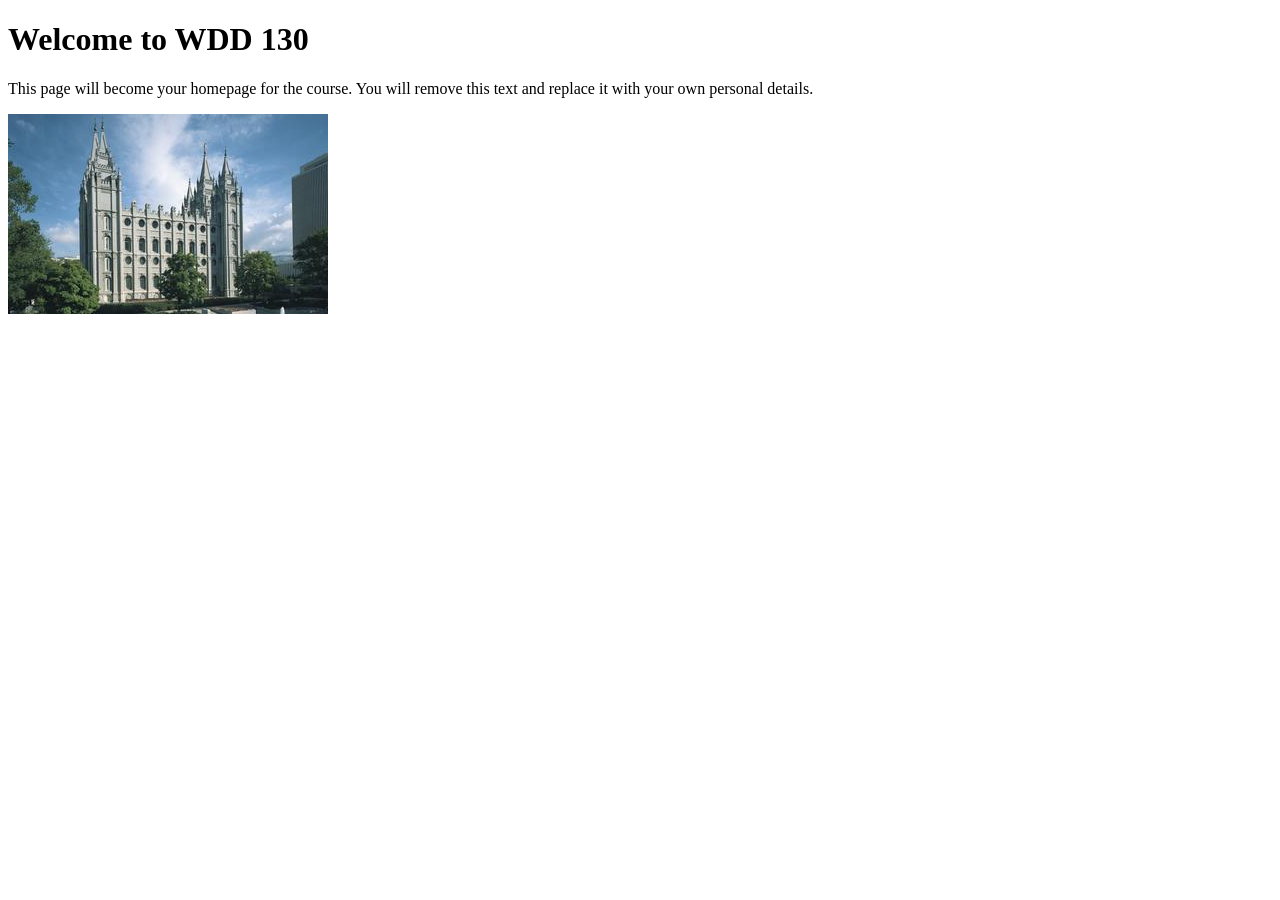
==== index.html @ 9b1657f2 "Initial commit" ====
<!DOCTYPE html>
<html lang="en">

<head>
    <meta charset="UTF-8">
    <meta name="viewport" content="width=device-width, initial-scale=1.0">
    <title>WDD 130 | Personal Homepage</title>
</head>

<body>
    <h1>Welcome to WDD 130</h1>
    <p>This page will become your homepage for the course. You will remove this text and replace it with your own personal details.</p>

    <img src="images/salt-lake-temple.jpg" alt="The Salt Lake Temple.">
</body>

</html>
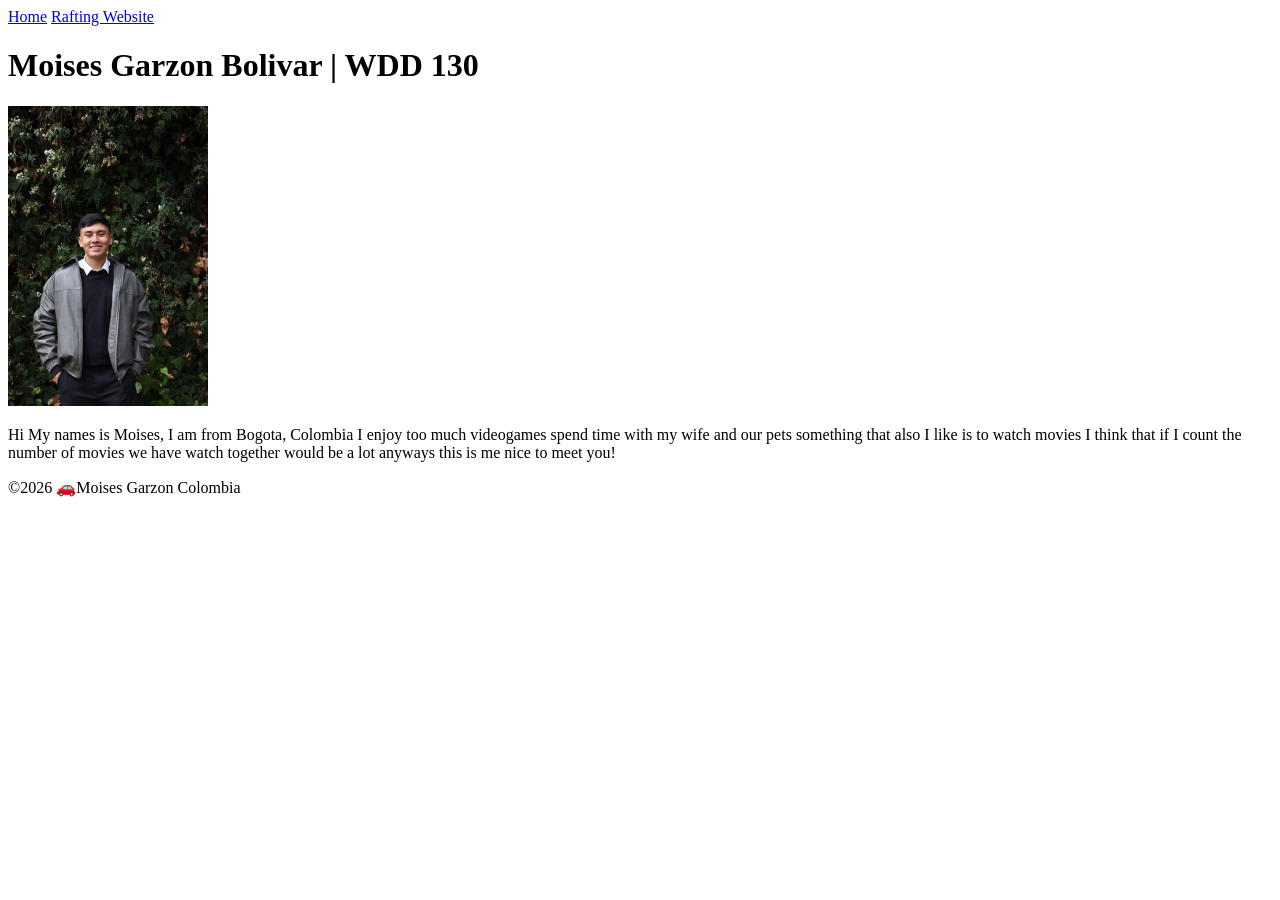
==== commit 3d348587: "Me" ====
--- a/index.html
+++ b/index.html
@@ -4,14 +4,24 @@
 <head>
     <meta charset="UTF-8">
     <meta name="viewport" content="width=device-width, initial-scale=1.0">
-    <title>WDD 130 | Personal Homepage</title>
+    <title>Moises Garzon Bolivar | WDD 130</title>
 </head>
 
 <body>
-    <h1>Welcome to WDD 130</h1>
-    <p>This page will become your homepage for the course. You will remove this text and replace it with your own personal details.</p>
-
-    <img src="images/salt-lake-temple.jpg" alt="The Salt Lake Temple.">
+    <header>
+        <nav>
+            <a href="#">Home</a>
+            <a href="wwr/">Rafting Website</a>
+        </nav>
+    </header>
+    <main>
+        <h1>Moises Garzon Bolivar | WDD 130</h1>
+        <img src="images/profile.jpg.jpg" alt="Moises Garzon Profile Picture" width="200">
+        <p>Hi My names is Moises, I am from Bogota, Colombia I enjoy too much videogames spend time with my wife and our pets something that also I like is to watch movies I think that if I count the number of movies we have watch together would be a lot anyways this is me nice to meet you!</p>
+    </main>
+    <footer>
+        <p>©️2026 🚗Moises Garzon Colombia</p>
+    </footer>
 </body>
 
 </html>
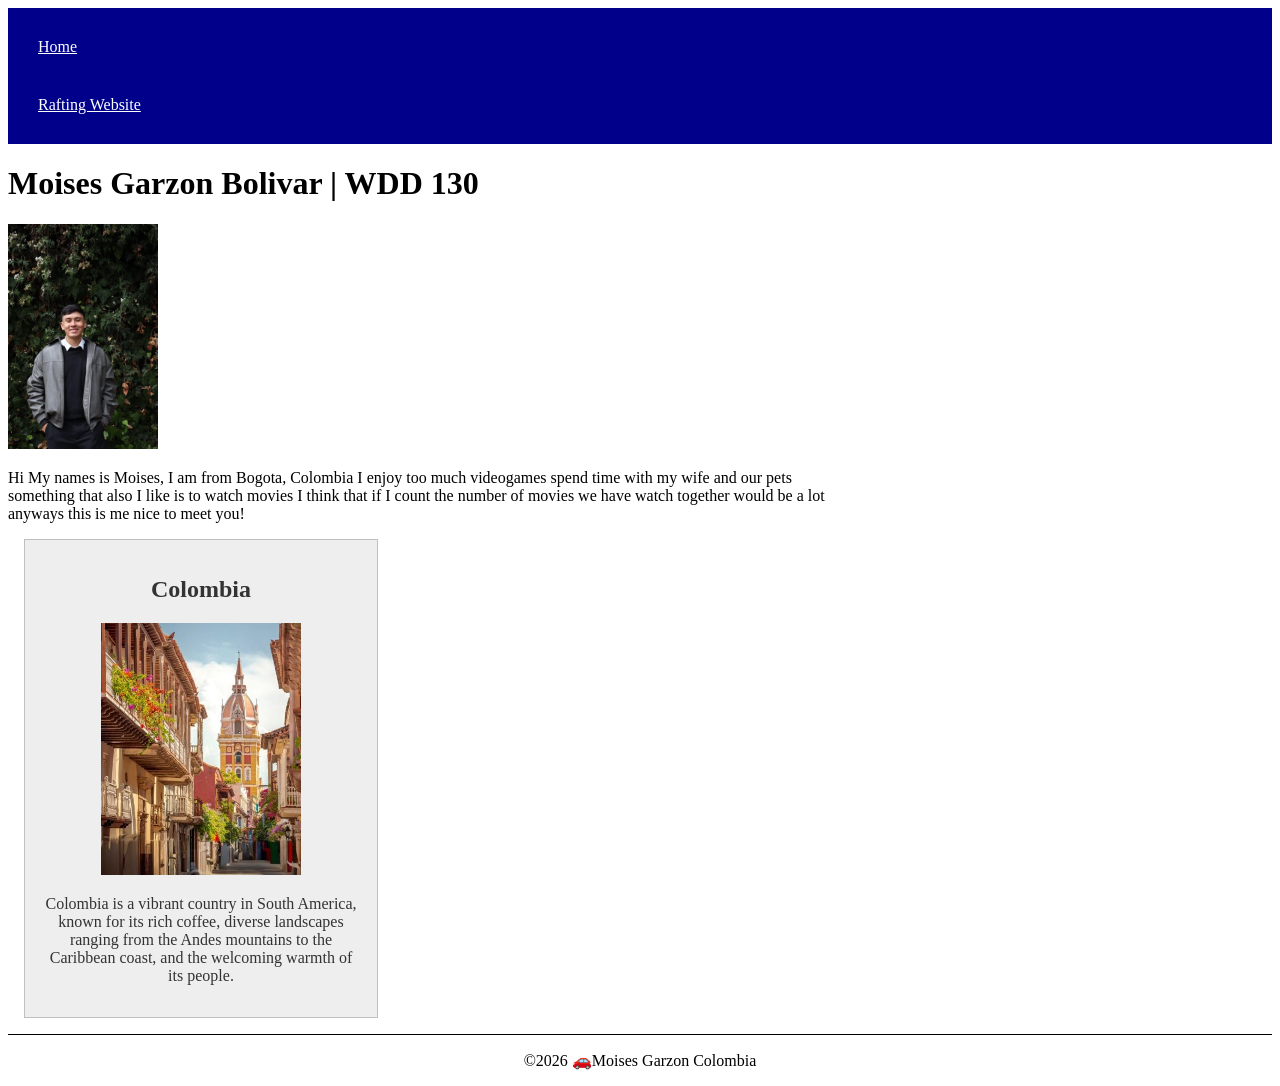
==== commit b72d0604: "index styles changes" ====
--- a/index.html
+++ b/index.html
@@ -5,6 +5,9 @@
     <meta charset="UTF-8">
     <meta name="viewport" content="width=device-width, initial-scale=1.0">
     <title>Moises Garzon Bolivar | WDD 130</title>
+    <meta name="description" content="WDD 130 course home page for Moises Garzon Bolivar, Web Fundamentals.">
+    <meta name="author" content="Moises Garzon Bolivar">
+    <link rel="stylesheet" href="styles/styles.css">
 </head>
 
 <body>
@@ -16,9 +19,14 @@
     </header>
     <main>
         <h1>Moises Garzon Bolivar | WDD 130</h1>
-        <img src="images/profile.jpg.jpg" alt="Moises Garzon Profile Picture" width="200">
+        <img src="images/profile.jpg.jpg" alt="Moises Garzon Profile Picture">
         <p>Hi My names is Moises, I am from Bogota, Colombia I enjoy too much videogames spend time with my wife and our pets something that also I like is to watch movies I think that if I count the number of movies we have watch together would be a lot anyways this is me nice to meet you!</p>
     </main>
+    <aside>
+        <h2>Colombia</h2>
+        <img src="images/colombia.jpg.jpg" alt="Beautiful landscape of Colombia">
+        <p>Colombia is a vibrant country in South America, known for its rich coffee, diverse landscapes ranging from the Andes mountains to the Caribbean coast, and the welcoming warmth of its people.</p>
+    </aside>
     <footer>
         <p>©️2026 🚗Moises Garzon Colombia</p>
     </footer>
--- a/styles/styles.css
+++ b/styles/styles.css
@@ -0,0 +1,44 @@
+nav {
+    background-color: darkblue;
+    padding: 10px;
+}
+
+nav a {
+    color: white;
+    display: block;
+    padding: 20px;
+}
+
+main {
+    max-width: 840px;
+}
+
+aside {
+    width: 20rem;
+    margin: 1rem;
+    border: 1px solid rgb(0 0 0 / 0.2);
+    padding: 1rem;
+    background-color: #eee;
+    color: #333;
+    text-align: center;
+}
+
+aside img {
+    width: 200px;
+    height: auto;
+}
+
+main img {
+    width: 150px;
+    height: auto;
+}
+
+p {
+    padding: 0;
+}
+
+footer {
+    margin-top: 15px;
+    border-top: 1px solid #000;
+    text-align: center;
+}
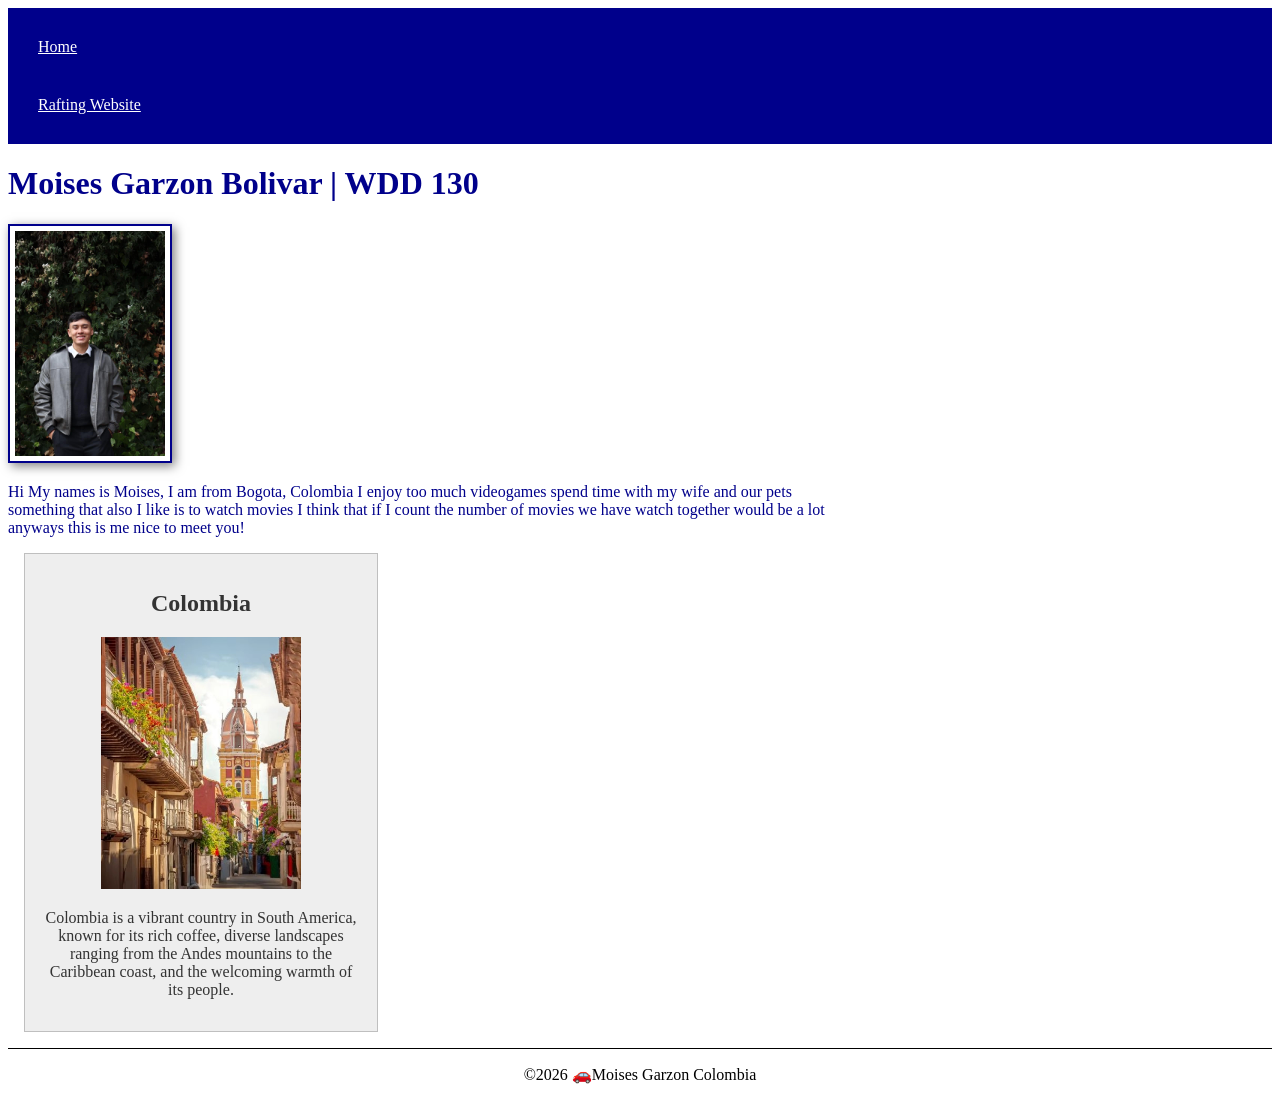
==== commit 6766bb01: "vs code recent changes" ====
--- a/index.html
+++ b/index.html
@@ -19,12 +19,12 @@
     </header>
     <main>
         <h1>Moises Garzon Bolivar | WDD 130</h1>
-        <img src="images/profile.jpg.jpg" alt="Moises Garzon Profile Picture">
+        <img src="images/profile.jpg" alt="Moises Garzon Profile Picture">
         <p>Hi My names is Moises, I am from Bogota, Colombia I enjoy too much videogames spend time with my wife and our pets something that also I like is to watch movies I think that if I count the number of movies we have watch together would be a lot anyways this is me nice to meet you!</p>
     </main>
     <aside>
         <h2>Colombia</h2>
-        <img src="images/colombia.jpg.jpg" alt="Beautiful landscape of Colombia">
+        <img src="images/colombia.jpg" alt="Beautiful landscape of Colombia">
         <p>Colombia is a vibrant country in South America, known for its rich coffee, diverse landscapes ranging from the Andes mountains to the Caribbean coast, and the welcoming warmth of its people.</p>
     </aside>
     <footer>
--- a/styles/styles.css
+++ b/styles/styles.css
@@ -10,6 +10,7 @@
 }
 
 main {
+    color: darkblue;
     max-width: 840px;
 }
 
@@ -31,6 +32,9 @@
 main img {
     width: 150px;
     height: auto;
+    border: 2px solid darkblue;
+    padding: 5px;
+    box-shadow: 3px 3px 10px rgba(0, 0, 0, 0.5);
 }
 
 p {
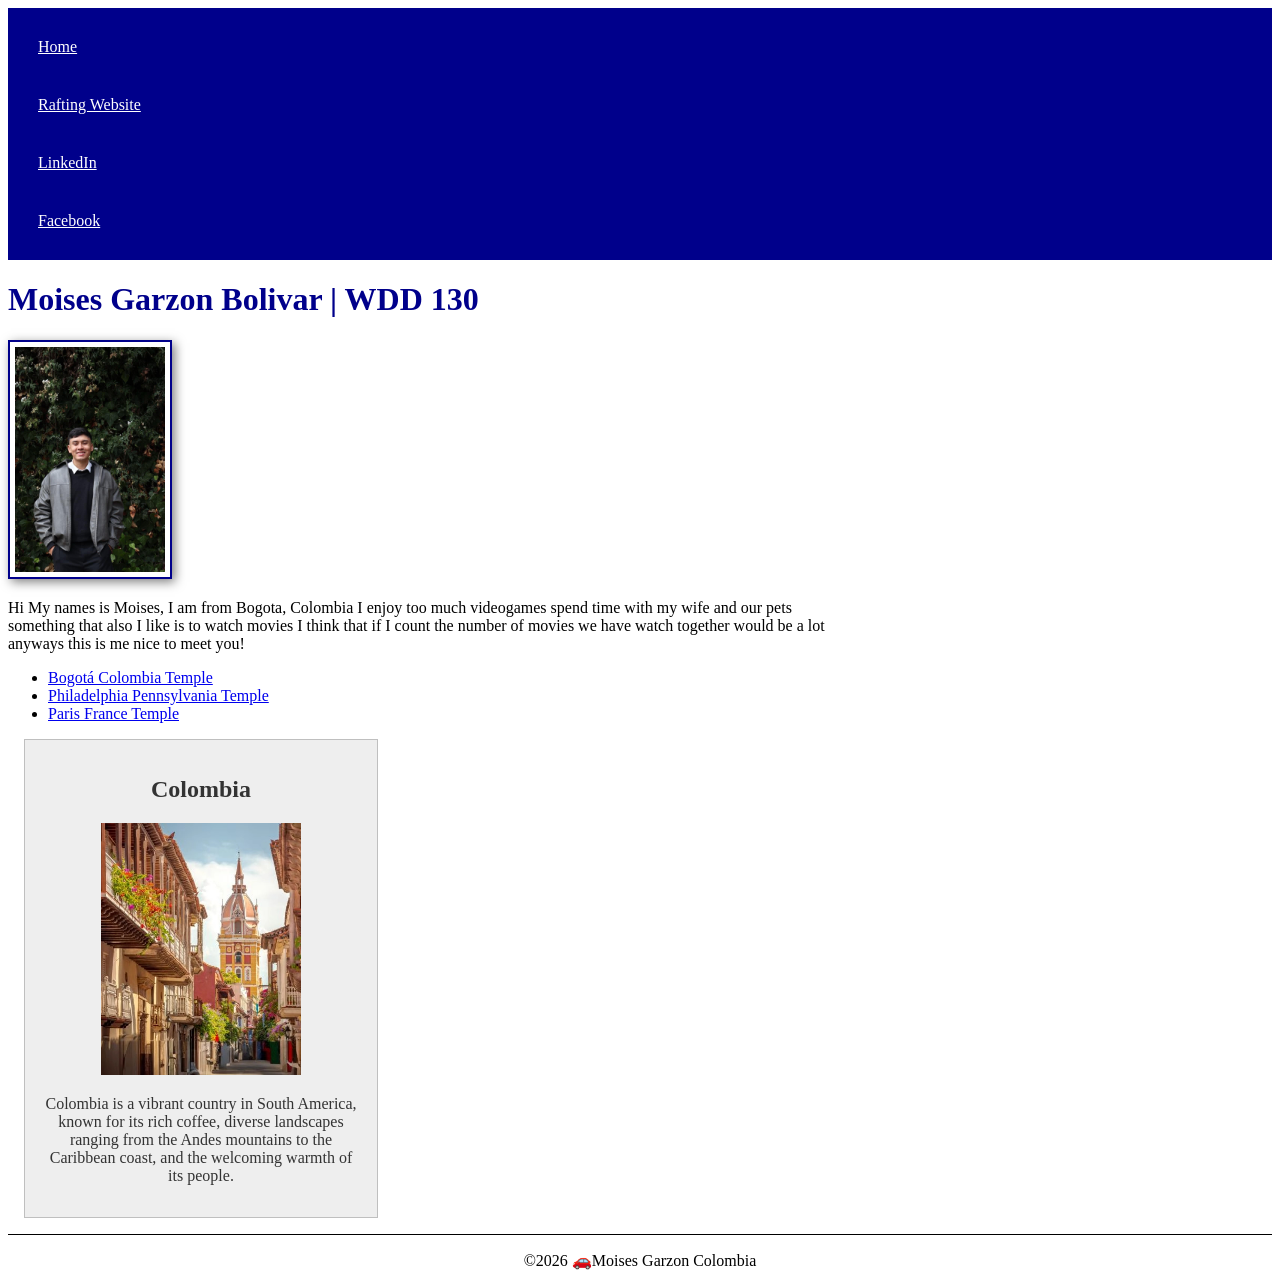
==== commit 0fe8a7e1: "index changes" ====
--- a/index.html
+++ b/index.html
@@ -15,18 +15,29 @@
         <nav>
             <a href="#">Home</a>
             <a href="wwr/">Rafting Website</a>
+            <a href="https://www.linkedin.com/in/moises-garzon-bolivar/" target="_blank" rel="noopener">LinkedIn</a>
+            <a href="https://www.facebook.com/share/1TSu3ofmWm/?mibextid=wwXIfr" target="_blank" rel="noopener">Facebook</a>
         </nav>
     </header>
+
     <main>
         <h1>Moises Garzon Bolivar | WDD 130</h1>
         <img src="images/profile.jpg" alt="Moises Garzon Profile Picture">
         <p>Hi My names is Moises, I am from Bogota, Colombia I enjoy too much videogames spend time with my wife and our pets something that also I like is to watch movies I think that if I count the number of movies we have watch together would be a lot anyways this is me nice to meet you!</p>
+
+        <ul class="box">
+            <li><a href="https://www.churchofjesuschrist.org/temples/details/bogota-colombia-temple" target="_blank" rel="noopener">Bogotá Colombia Temple</a></li>
+            <li><a href="https://www.churchofjesuschrist.org/temples/details/philadelphia-pennsylvania-temple" target="_blank" rel="noopener">Philadelphia Pennsylvania Temple</a></li>
+            <li><a href="https://www.churchofjesuschrist.org/temples/details/paris-france-temple" target="_blank" rel="noopener">Paris France Temple</a></li>
+        </ul>
     </main>
-    <aside>
+
+    <aside class="box">
         <h2>Colombia</h2>
         <img src="images/colombia.jpg" alt="Beautiful landscape of Colombia">
         <p>Colombia is a vibrant country in South America, known for its rich coffee, diverse landscapes ranging from the Andes mountains to the Caribbean coast, and the welcoming warmth of its people.</p>
     </aside>
+
     <footer>
         <p>©️2026 🚗Moises Garzon Colombia</p>
     </footer>
--- a/styles/styles.css
+++ b/styles/styles.css
@@ -1,3 +1,10 @@
+:root {
+    --primary-color: darkblue;
+    --secondary-color: white;
+    --aside-bg: #eee;
+    --aside-text: #333;
+}
+
 nav {
     background-color: darkblue;
     padding: 10px;
@@ -10,8 +17,11 @@
 }
 
 main {
+    max-width: 840px;
+}
+
+h1 {
     color: darkblue;
-    max-width: 840px;
 }
 
 aside {
